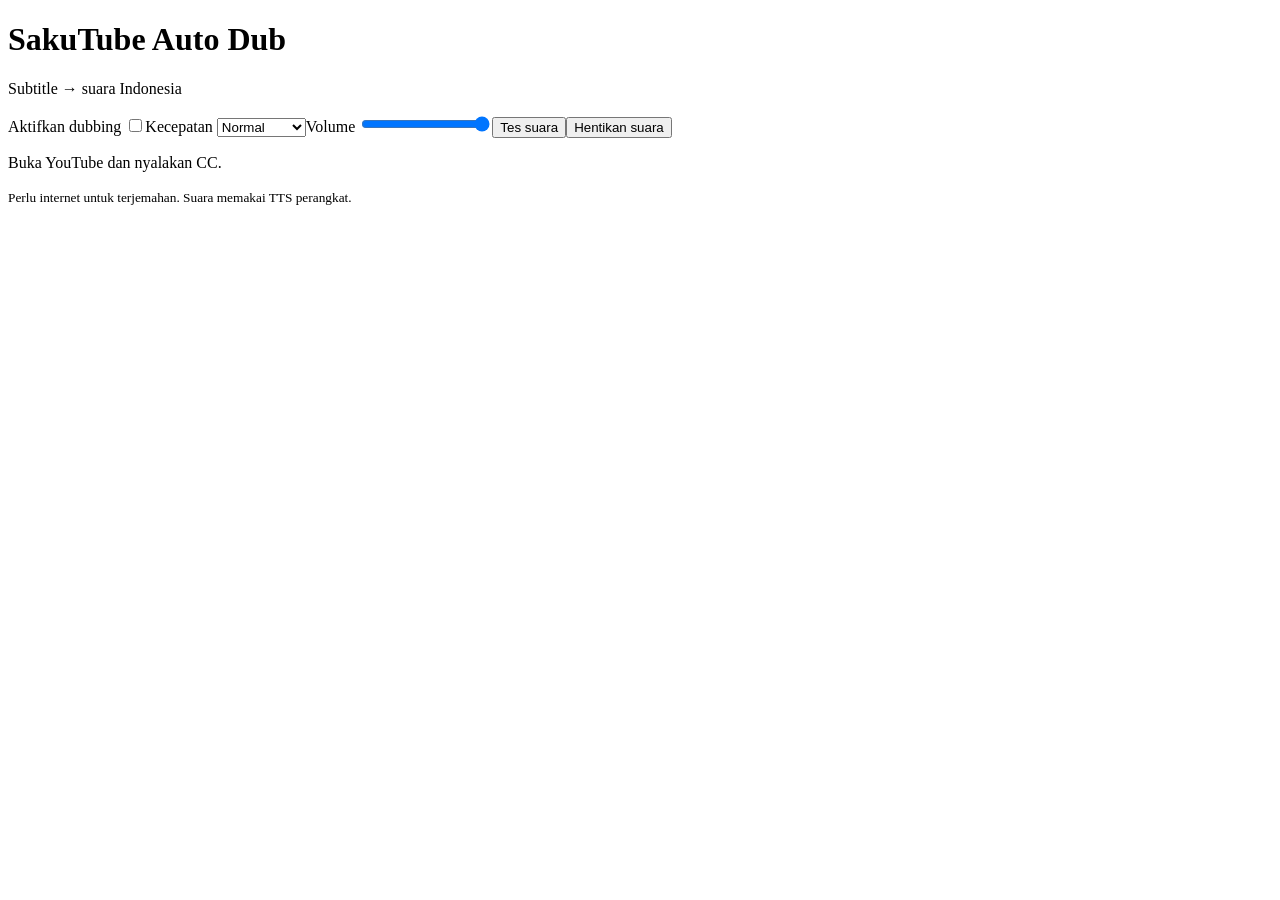
==== autodub-extension/popup.html @ bebd6792 "Add free YouTube auto-dub Firefox extension prototype" ====
<!doctype html><html lang="id"><head><meta charset="utf-8"><meta name="viewport" content="width=device-width,initial-scale=1"><link rel="stylesheet" href="popup.css"><title>Auto Dub</title></head><body><main><h1>SakuTube Auto Dub</h1><p>Subtitle → suara Indonesia</p><label>Aktifkan dubbing <input id="enabled" type="checkbox"></label><label>Kecepatan <select id="rate"><option value=".8">Lambat</option><option value="1" selected>Normal</option><option value="1.15">Agak cepat</option><option value="1.3">Cepat</option></select></label><label>Volume <input id="volume" type="range" min="0" max="1" step=".1" value="1"></label><button id="test">Tes suara</button><button id="stop">Hentikan suara</button><p id="status">Buka YouTube dan nyalakan CC.</p><small>Perlu internet untuk terjemahan. Suara memakai TTS perangkat.</small></main><script src="popup.js"></script></body></html>
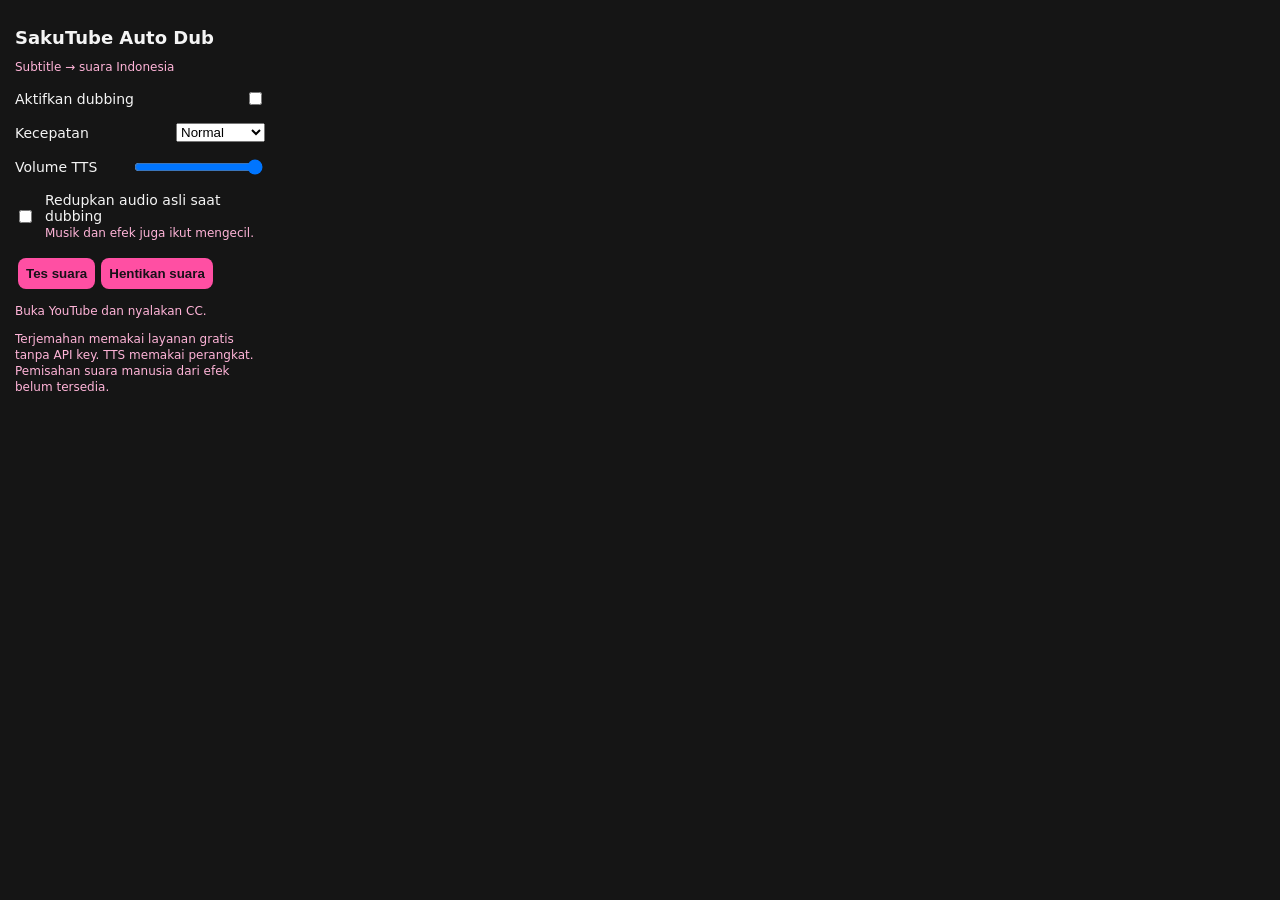
==== commit 33139fe8: "Add original-audio ducking option to Auto Dub" ====
--- a/autodub-extension/popup.html
+++ b/autodub-extension/popup.html
@@ -1 +1 @@
-<!doctype html><html lang="id"><head><meta charset="utf-8"><meta name="viewport" content="width=device-width,initial-scale=1"><link rel="stylesheet" href="popup.css"><title>Auto Dub</title></head><body><main><h1>SakuTube Auto Dub</h1><p>Subtitle → suara Indonesia</p><label>Aktifkan dubbing <input id="enabled" type="checkbox"></label><label>Kecepatan <select id="rate"><option value=".8">Lambat</option><option value="1" selected>Normal</option><option value="1.15">Agak cepat</option><option value="1.3">Cepat</option></select></label><label>Volume <input id="volume" type="range" min="0" max="1" step=".1" value="1"></label><button id="test">Tes suara</button><button id="stop">Hentikan suara</button><p id="status">Buka YouTube dan nyalakan CC.</p><small>Perlu internet untuk terjemahan. Suara memakai TTS perangkat.</small></main><script src="popup.js"></script></body></html>+<!doctype html><html lang="id"><head><meta charset="utf-8"><meta name="viewport" content="width=device-width,initial-scale=1"><link rel="stylesheet" href="popup.css"><title>Auto Dub</title></head><body><main><h1>SakuTube Auto Dub</h1><p>Subtitle → suara Indonesia</p><label>Aktifkan dubbing <input id="enabled" type="checkbox"></label><label>Kecepatan <select id="rate"><option value=".8">Lambat</option><option value="1" selected>Normal</option><option value="1.15">Agak cepat</option><option value="1.3">Cepat</option></select></label><label>Volume TTS <input id="volume" type="range" min="0" max="1" step=".1" value="1"></label><label class="option"><input id="duckOriginal" type="checkbox"><span>Redupkan audio asli saat dubbing<br><small>Musik dan efek juga ikut mengecil.</small></span></label><button id="test">Tes suara</button><button id="stop">Hentikan suara</button><p id="status">Buka YouTube dan nyalakan CC.</p><small>Terjemahan memakai layanan gratis tanpa API key. TTS memakai perangkat. Pemisahan suara manusia dari efek belum tersedia.</small></main><script src="popup.js"></script></body></html>
--- a/autodub-extension/popup.css
+++ b/autodub-extension/popup.css
@@ -0,0 +1 @@
+body{margin:0;width:280px;background:#151515;color:#f4f4f4;font:14px system-ui,sans-serif}main{padding:15px}h1{font-size:18px}p,small,#status{color:#ffb4d8;font-size:12px}label{display:flex;justify-content:space-between;align-items:center;gap:10px;margin:15px 0}button{margin:3px;padding:8px;border:0;border-radius:8px;background:#ff4fa3;color:#181018;font-weight:700}select{max-width:110px}
